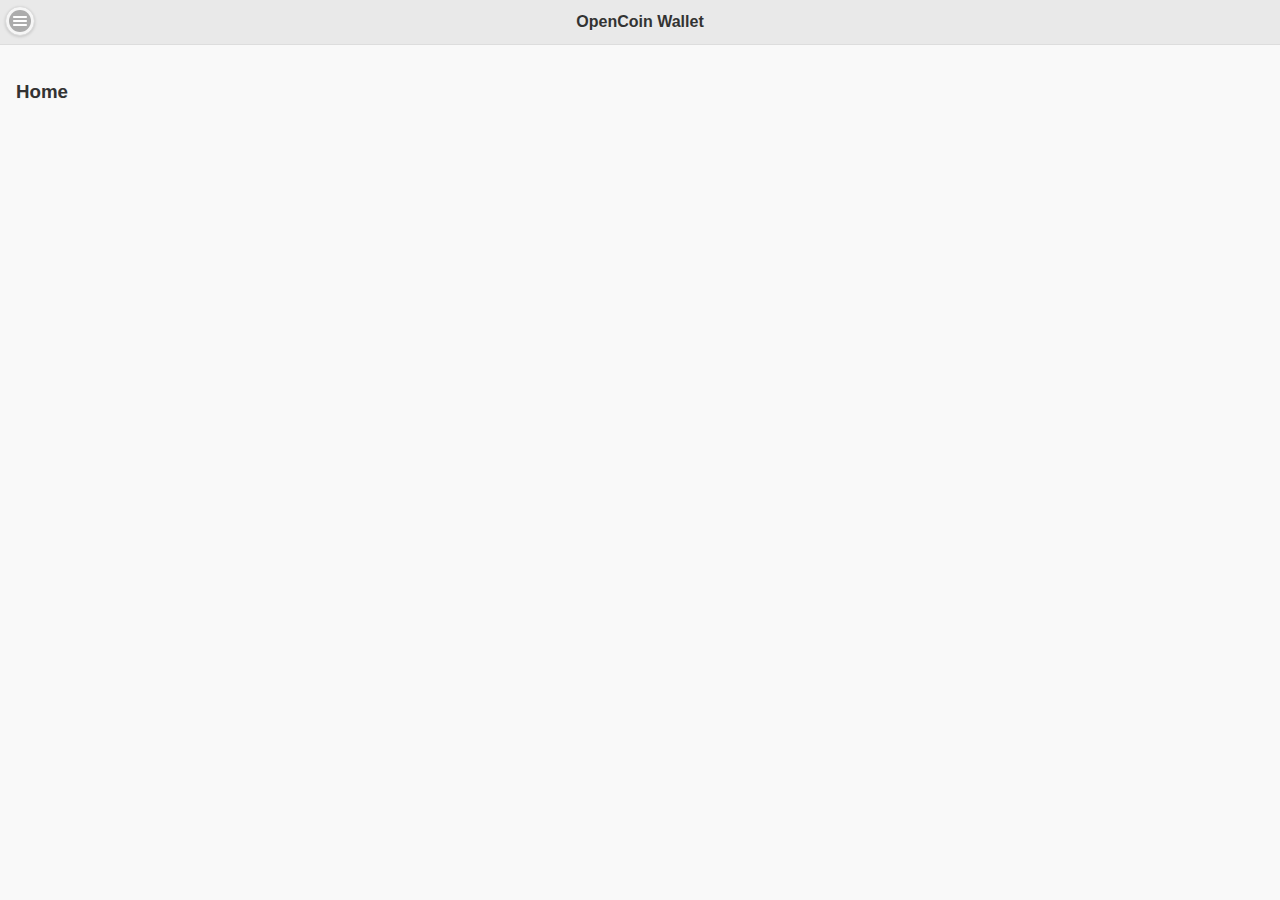
==== index.html @ 8cbb27b6 "Implemented address book" ====
<!DOCTYPE html>
<html>
  <head>
    <meta charset="utf-8">
    <meta name="viewport" content="width=device-width, initial-scale=1">
    <title>OpenCoin Interactive Mockups</title>
    <link rel="shortcut icon" href="favicon.ico">
    <link rel="stylesheet" href="css/themes/default/jquery.mobile-1.4.5.min.css">
    <link rel="stylesheet" href="http://fonts.googleapis.com/css?family=Open+Sans:300,400,700">
    <script src="js/jquery.js"></script>
    <script src="js/jquery.mobile-1.4.5.min.js"></script>

    <!-- <link rel="stylesheet" href="http://code.jquery.com/mobile/1.4.5/jquery.mobile-1.4.5.min.css" />
    <script src="http://code.jquery.com/jquery-1.11.1.min.js"></script>
    <script src="http://code.jquery.com/mobile/1.4.5/jquery.mobile-1.4.5.min.js"></script> -->

    <script>
      $( document ).on( "pagecreate", function() {
        $( "body > [data-role='panel']" ).panel();
        $( "body > [data-role='panel'] [data-role='listview']" ).listview();
      });
      $( document ).one( "pageshow", function() {
  			$( "body > [data-role='header']" ).toolbar();
  		});
  	</script>
  </head>
  <body>
    <div data-role="header" data-position="fixed" data-theme="a">
      <h1>OpenCoin Wallet</h1>
      <a href="#nav-panel" data-icon="bars" data-iconpos="notext">Menu</a>
    </div> <!-- End External Header -->

    <div id="home" class="" data-role="page" data-theme="a" data-add-back-btn="true">
      <div role="main" class="ui-content">
        <h3>Home</h3>
      </div> <!-- End Content -->
    </div> <!-- End of HOME page -->

    <div id="receive" class="" data-role="page" data-theme="a" data-add-back-btn="true">
      <div role="main" class="ui-content">
        <h3>receive</h3>
      </div> <!-- End Content -->
    </div> <!-- End of HOME page -->

    <div id="pay" class="" data-role="page" data-theme="a" data-add-back-btn="true">
      <div role="main" class="ui-content">
        <h3>pay</h3>
      </div> <!-- End Content -->
    </div> <!-- End of HOME page -->

    <div id="exchange" class="" data-role="page" data-theme="a" data-add-back-btn="true">
      <div role="main" class="ui-content">
        <h3>exchange</h3>
      </div> <!-- End Content -->
    </div> <!-- End of HOME page -->

    <div id="transactions" class="" data-role="page" data-theme="a" data-add-back-btn="true">
      <div role="main" class="ui-content">
        <h3>transactions</h3>
      </div> <!-- End Content -->
    </div> <!-- End of HOME page -->

    <div id="address_book" class="" data-role="page" data-theme="a" data-add-back-btn="true">
      <div data-role="header" data-position="fixed" data-theme="a">
        <h2>Address Book</h2>
        <a href="#nav-panel" data-icon="bars" data-iconpos="notext">Menu</a>
      </div> <!-- End Internal Header -->
      <div role="main" class="ui-content">
        <table data-role="table" id="address-book-table" data-mode="" class="ui-responsive">
         <thead>
           <tr>
             <th>Name</th>
             <th>Address</th>
             <th>Edit</th>
           </tr>
         </thead>
         <tbody>
             <tr>
               <th>Milan</th>
               <th>xxxxxxxxxxxxxxx</th>
               <td><a href="AddressBookContact.html" class="ui-btn ui-mini ui-corner-all ui-btn-inline ui-icon-edit ui-btn-icon-notext" data-transition="pop">Edit</a></td>
             </tr>
          </tbody>
        </table>
      </div> <!-- End Content -->
    </div> <!-- End of HOME page -->

    <div id="settings" class="" data-role="page" data-theme="a" data-add-back-btn="true">
      <div role="main" class="ui-content">
        <h3>settings</h3>
      </div> <!-- End Content -->
    </div> <!-- End of HOME page -->

    <div data-role="panel" id="nav-panel" data-position="left" data-display="overlay" data-theme="b">
  		<ul data-role="listview">
  			<li data-icon="back"><a href="#" data-rel="close">Close</a></li>
        <li><a href="#home">Home</a></li>
        <li><a href="#receive">Receive</a></li>
        <li><a href="#pay">Pay</a></li>
        <li><a href="#exchange">Exchange</a></li>
        <li><a href="#transactions">Transactions</a></li>
        <li><a href="#address_book">Address Book</a></li>
        <li><a href="#settings">Settings</a></li>
  		</ul>
  	</div> <!-- End Panel -->
  </body>
</html>
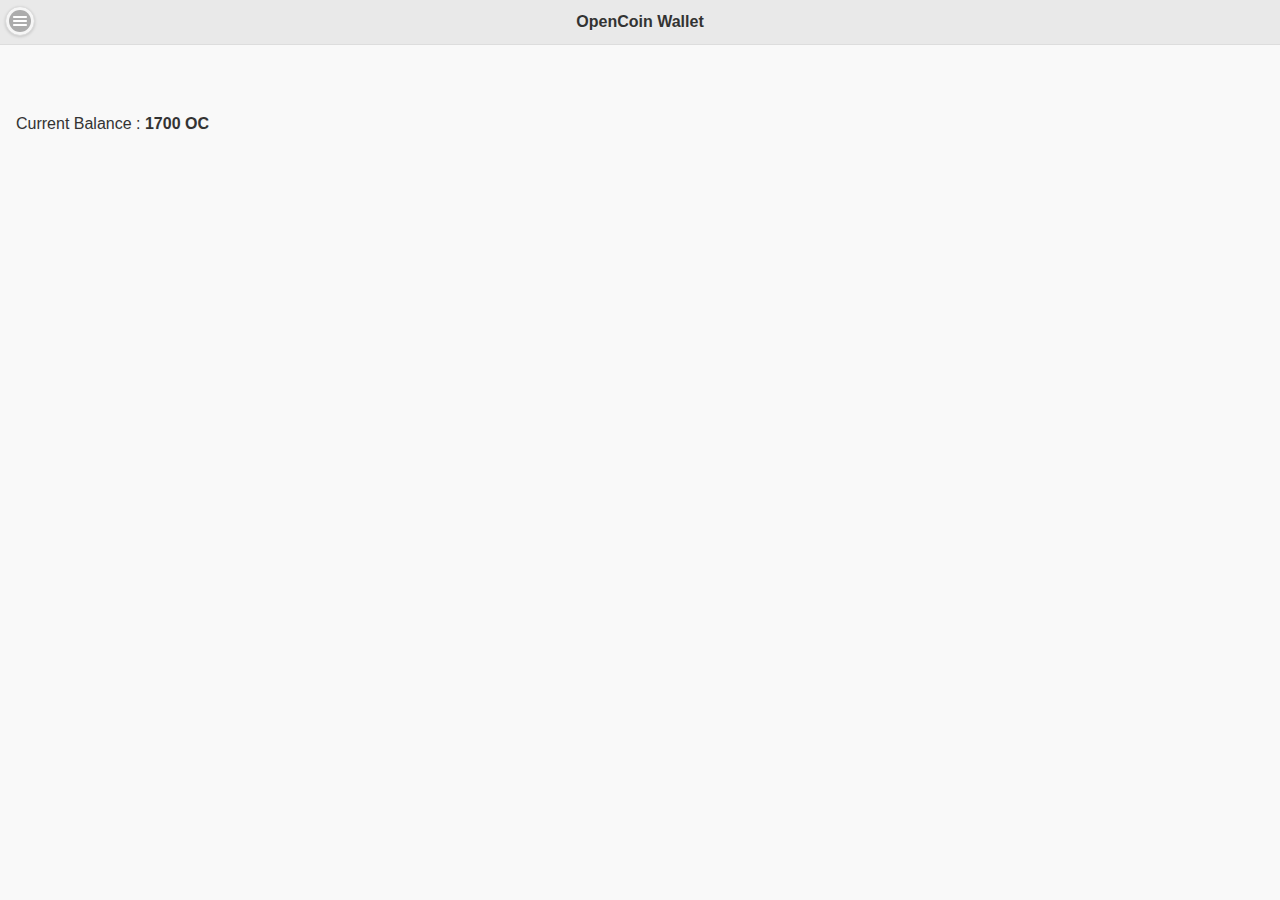
==== commit 3507b4d9: "Design Receive view" ====
--- a/index.html
+++ b/index.html
@@ -6,6 +6,7 @@
     <title>OpenCoin Interactive Mockups</title>
     <link rel="shortcut icon" href="favicon.ico">
     <link rel="stylesheet" href="css/themes/default/jquery.mobile-1.4.5.min.css">
+    <link rel="stylesheet" href="css/customize.css">
     <link rel="stylesheet" href="http://fonts.googleapis.com/css?family=Open+Sans:300,400,700">
     <script src="js/jquery.js"></script>
     <script src="js/jquery.mobile-1.4.5.min.js"></script>
@@ -32,33 +33,93 @@
 
     <div id="home" class="" data-role="page" data-theme="a" data-add-back-btn="true">
       <div role="main" class="ui-content">
-        <h3>Home</h3>
+        <div class="ui-field-contain">
+            <p>Current Balance : <strong>1700 OC</strong></p>
+        </div>
       </div> <!-- End Content -->
     </div> <!-- End of HOME page -->
 
     <div id="receive" class="" data-role="page" data-theme="a" data-add-back-btn="true">
-      <div role="main" class="ui-content">
-        <h3>receive</h3>
+      <div data-role="header" data-position="fixed" data-theme="a">
+        <h2>Receive</h2>
+        <a href="#nav-panel" data-icon="bars" data-iconpos="notext">Menu</a>
+      </div> <!-- End Internal Header -->
+      <div role="main" class="ui-content">
+        <label for="textarea"><strong>Enter Transaction ID</strong>:</label>
+        <textarea cols="40" rows="8" name="textarea" id="textarea"></textarea>
+        <hr/>
+        <p class="" style="text-align:center">OR</p>
+        <button class="ui-btn">Scan QR Code</button>
+      </div> <!-- End Content -->
+    </div> <!-- End of RECEIVE page -->
+
+    <div id="pay" class="" data-role="page" data-theme="a" data-add-back-btn="true">
+      <div data-role="header" data-position="fixed" data-theme="a">
+        <h2>Pay</h2>
+        <a href="#nav-panel" data-icon="bars" data-iconpos="notext">Menu</a>
+      </div> <!-- End Internal Header -->
+      <div role="main" class="ui-content">
+
+      </div> <!-- End Content -->
+    </div> <!-- End of PAY page -->
+
+    <div id="exchange" class="" data-role="page" data-theme="a" data-add-back-btn="true">
+      <div data-role="header" data-position="fixed" data-theme="a">
+        <h2>Exchange</h2>
+        <a href="#nav-panel" data-icon="bars" data-iconpos="notext">Menu</a>
+      </div> <!-- End Internal Header -->
+      <div role="main" class="ui-content">
+
       </div> <!-- End Content -->
     </div> <!-- End of HOME page -->
 
-    <div id="pay" class="" data-role="page" data-theme="a" data-add-back-btn="true">
-      <div role="main" class="ui-content">
-        <h3>pay</h3>
-      </div> <!-- End Content -->
-    </div> <!-- End of HOME page -->
-
-    <div id="exchange" class="" data-role="page" data-theme="a" data-add-back-btn="true">
-      <div role="main" class="ui-content">
-        <h3>exchange</h3>
-      </div> <!-- End Content -->
-    </div> <!-- End of HOME page -->
-
     <div id="transactions" class="" data-role="page" data-theme="a" data-add-back-btn="true">
-      <div role="main" class="ui-content">
-        <h3>transactions</h3>
-      </div> <!-- End Content -->
-    </div> <!-- End of HOME page -->
+      <div data-role="header" data-position="fixed" data-theme="a">
+        <h2>Trasactions</h2>
+        <a href="#nav-panel" data-icon="bars" data-iconpos="notext">Menu</a>
+      </div> <!-- End Internal Header -->
+      <div role="main" class="ui-content">
+        <h3>Pending</h3>
+        <table data-role="table" id="pending-transactions-table" data-mode="" class=" movie-list ui-responsive">
+         <thead>
+           <tr>
+             <th data-priority="1">Name</th>
+             <th data-priority="2">Amount</th>
+           </tr>
+         </thead>
+         <tbody>
+             <tr>
+               <th>Milan</th>
+               <th>100 OC</th>
+             </tr>
+             <tr>
+               <th>Jan</th>
+               <th>100 OC</th>
+             </tr>
+          </tbody>
+        </table>
+
+        <h3>History</h3>
+        <table data-role="table" id="transactions-history-table" data-mode="" class="movie-list ui-responsive">
+         <thead>
+           <tr>
+             <th>Name</th>
+             <th>Amount</th>
+           </tr>
+         </thead>
+         <tbody>
+             <tr>
+               <th>Milan</th>
+               <th>100 OC</th>
+             </tr>
+             <tr>
+               <th>Joerg</th>
+               <th>100 OC</th>
+             </tr>
+          </tbody>
+        </table>
+      </div> <!-- End Content -->
+    </div> <!-- End of TRANSACTIONS page -->
 
     <div id="address_book" class="" data-role="page" data-theme="a" data-add-back-btn="true">
       <div data-role="header" data-position="fixed" data-theme="a">
@@ -83,13 +144,55 @@
           </tbody>
         </table>
       </div> <!-- End Content -->
-    </div> <!-- End of HOME page -->
+      <div data-role="footer">
+        <fieldset class="ui-grid-a">
+            <div class="ui-block-a"><input type="search" name="address" id="search-address" value="" placeholder="Search Address..."></div>
+            <div class="ui-block-b"><a href="#" class="ui-btn ui-btn-mini ui-corner-all ui-icon-plus ui-btn-icon-notext">Plus</a></div>
+        </fieldset>
+
+      </div>
+    </div> <!-- End of Address Book page -->
 
     <div id="settings" class="" data-role="page" data-theme="a" data-add-back-btn="true">
-      <div role="main" class="ui-content">
-        <h3>settings</h3>
-      </div> <!-- End Content -->
-    </div> <!-- End of HOME page -->
+      <div data-role="header" data-position="fixed" data-theme="a">
+        <h2>Address Book</h2>
+        <a href="#nav-panel" data-icon="bars" data-iconpos="notext">Menu</a>
+      </div> <!-- End Internal Header -->
+
+      <div role="main" class="ui-content">
+          <div class="ui-field-contain">
+              <fieldset data-role="controlgroup" data-type="horizontal">
+                  <legend>New Telehash ID :</legend>
+                  <button class="ui-mini ui-btn ui-corner-all ui-icon-recycle ui-btn-inline ui-btn-icon-right">One</button>
+              </fieldset>
+          </div>
+          <div class="ui-field-contain">
+              <label for="flip-1">Password Protect Wallet :</label>
+              <select name="flip-1" id="flip-1" data-role="slider" data-mini="true">
+                  <option value="off">Off</option>
+                  <option value="on">On</option>
+              </select>
+          </div>
+          <div class="ui-field-contain">
+              <label for="select-native-5">Change Currency (CDD) :</label>
+              <select name="select-native-5" id="select-native-5" data-mini="true">
+                  <option value="small">EUD</option>
+                  <option value="medium">USD</option>
+                  <option value="large">LKR</option>
+              </select>
+          </div>
+          <div class="ui-field-contain">
+              <button type="submit" id="submit-5" class="ui-shadow ui-btn ui-corner-all ui-mini">Change Password</button>
+          </div>
+
+          <div class="ui-field-contain">
+              <button type="submit" id="submit-5" class="ui-shadow ui-btn ui-corner-all ui-mini">Backup</button>
+          </div>
+          <div class="ui-field-contain">
+              <button type="submit" id="submit-5" class="ui-shadow ui-btn ui-corner-all ui-mini">Restore</button>
+          </div>
+      </div> <!-- End Content -->
+    </div> <!-- End of Settings page -->
 
     <div data-role="panel" id="nav-panel" data-position="left" data-display="overlay" data-theme="b">
   		<ul data-role="listview">
--- a/css/customize.css
+++ b/css/customize.css
@@ -0,0 +1,19 @@
+.movie-list thead th,
+.movie-list tbody tr:last-child {
+  border-bottom: 1px solid #d6d6d6; /* non-RGBA fallback */
+  border-bottom: 1px solid rgba(0,0,0,.1);
+}
+.movie-list tbody th,
+.movie-list tbody td {
+  border-bottom: 1px solid #e6e6e6; /* non-RGBA fallback  */
+  border-bottom: 1px solid rgba(0,0,0,.05);
+}
+.movie-list tbody tr:last-child th,
+.movie-list tbody tr:last-child td {
+  border-bottom: 0;
+}
+.movie-list tbody tr:nth-child(odd) td,
+.movie-list tbody tr:nth-child(odd) th {
+  background-color: #eeeeee; /* non-RGBA fallback  */
+  background-color: rgba(0,0,0,.04);
+}
